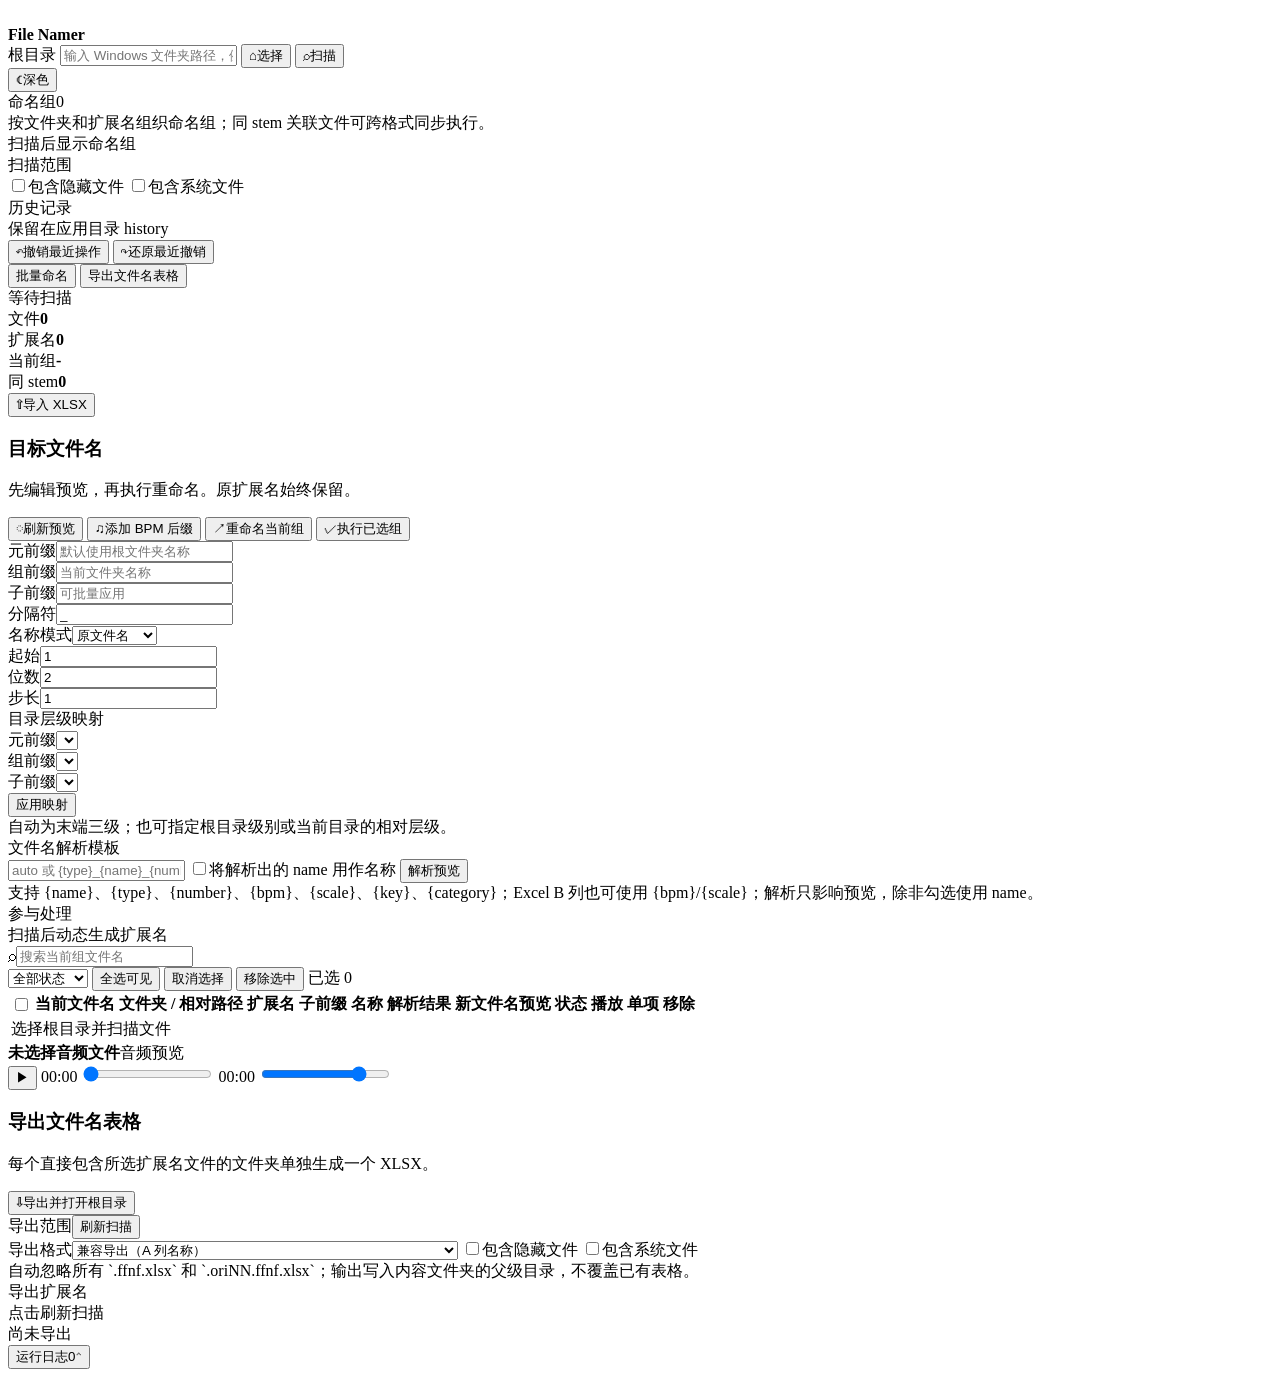
==== webui/index.html @ 1ccc3161 "Initial commit: original version" ====
<!doctype html>
<html lang="zh-CN">
<head>
  <meta charset="utf-8">
  <meta name="viewport" content="width=device-width, initial-scale=1">
  <meta name="author" content="ColdLightVibe">
  <meta name="version" content="1.0">
  <title>File Namer</title>
  <link rel="icon" type="image/png" href="/assets/logo.png">
  <link rel="stylesheet" href="/assets/styles.css">
</head>
<body>
  <div class="app-shell">
    <header class="topbar">
      <div class="brand-mark" aria-label="File Namer">
        <div class="brand-icon"><img src="/assets/logo.png" alt=""></div>
        <div><strong>File Namer</strong></div>
      </div>
      <div class="root-control">
        <label for="rootPath">根目录</label>
        <input id="rootPath" type="text" placeholder="输入 Windows 文件夹路径，例如 D:\\Samples" autocomplete="off">
        <button class="button button-quiet" id="pickFolder" title="打开 Windows 文件夹选择器"><span class="icon">⌂</span>选择</button>
        <button class="button button-primary" id="scanButton"><span class="icon">⌕</span>扫描</button>
      </div>
      <button class="button button-quiet theme-toggle" id="themeToggle" title="切换深色模式"><span class="icon" id="themeIcon">☾</span><span id="themeLabel">深色</span></button>
      <!-- <div class="top-status"><span class="status-dot"></span><span>离线运行</span></div> -->
    </header>

    <main class="workspace">
      <aside class="sidebar">
        <div class="side-heading"><span>命名组</span><span class="count-pill" id="groupCount">0</span></div>
        <div class="side-note">按文件夹和扩展名组织命名组；同 stem 关联文件可跨格式同步执行。</div>
        <div id="groupList" class="group-list empty-state">扫描后显示命名组</div>
        <div class="side-divider"></div>
        <div class="side-heading"><span>扫描范围</span></div>
        <label class="check-row"><input id="includeHidden" type="checkbox"><span>包含隐藏文件</span></label>
        <label class="check-row"><input id="includeSystem" type="checkbox"><span>包含系统文件</span></label>
        <div class="side-footer">
          <div class="side-foot-label">历史记录</div>
          <div class="side-foot-value">保留在应用目录 history</div>
          <button class="button button-outline full-width" id="undoButton"><span class="icon">↶</span>撤销最近操作</button>
          <button class="button button-outline full-width" id="redoButton"><span class="icon">↷</span>还原最近撤销</button>
        </div>
      </aside>
      <div class="sidebar-resizer" id="sidebarResizer" title="拖动调整命名组栏宽度" aria-label="调整命名组栏宽度"></div>

      <section class="content">
        <div class="view-tabs" role="tablist">
          <button class="view-tab active" data-view="rename" role="tab">批量命名</button>
          <button class="view-tab" data-view="export" role="tab">导出文件名表格</button>
          <div class="view-spacer"></div>
          <div class="scan-summary" id="scanSummary">等待扫描</div>
        </div>

        <section id="renameView" class="view-panel active">
          <div class="summary-strip">
            <div><span class="metric-label">文件</span><strong id="fileMetric">0</strong></div>
            <div><span class="metric-label">扩展名</span><strong id="extensionMetric">0</strong></div>
            <div><span class="metric-label">当前组</span><strong id="currentGroupMetric">-</strong></div>
            <div><span class="metric-label">同 stem</span><strong id="associationMetric">0</strong></div>
            <div class="summary-spacer"></div>
            <button class="button button-outline" id="importExcel"><span class="icon">⇧</span>导入 XLSX</button>
            <input id="excelFile" type="file" accept=".xlsx" hidden>
          </div>

          <div class="section-heading">
            <div><h1>目标文件名</h1><p>先编辑预览，再执行重命名。原扩展名始终保留。</p></div>
            <div class="heading-actions">
              <button class="button button-quiet" id="previewButton"><span class="icon">◌</span>刷新预览</button>
              <button class="button button-quiet" id="addBpmSuffixButton" title="按音频或 MIDI 的 metadata/文件名添加 BPM 后缀"><span class="icon">♫</span>添加 BPM 后缀</button>
              <button class="button button-primary" id="renameGroupButton"><span class="icon">↗</span>重命名当前组</button>
              <button class="button button-dark" id="renameAllButton"><span class="icon">✓</span>执行已选组</button>
            </div>
          </div>

          <div class="settings-panel">
            <div class="field field-wide"><label>元前缀</label><input id="metaPrefix" type="text" placeholder="默认使用根文件夹名称"></div>
            <div class="field field-wide"><label>组前缀</label><input id="groupPrefix" type="text" placeholder="当前文件夹名称"></div>
            <div class="field"><label>子前缀</label><input id="childPrefix" type="text" placeholder="可批量应用"></div>
            <div class="field small-field"><label>分隔符</label><input id="separator" type="text" value="_" maxlength="8"></div>
            <div class="field mode-field"><label>名称模式</label><select id="nameMode"><option value="original">原文件名</option><option value="numeric">数字编号</option><option value="excel">Excel 名称</option></select></div>
            <div class="numeric-fields hidden" id="numericFields">
              <div class="field compact"><label>起始</label><input id="numericStart" type="number" value="1" min="0"></div>
              <div class="field compact"><label>位数</label><input id="numericWidth" type="number" value="2" min="1"></div>
              <div class="field compact"><label>步长</label><input id="numericStep" type="number" value="1"></div>
            </div>
            <div class="mapping-panel">
              <div class="mapping-title">目录层级映射</div>
              <div class="mapping-fields">
                <div class="field compact"><label>元前缀</label><select id="metaLevel"></select></div>
                <div class="field compact"><label>组前缀</label><select id="groupLevel"></select></div>
                <div class="field compact"><label>子前缀</label><select id="childLevel"></select></div>
                <button class="button button-quiet" id="applyMappingButton">应用映射</button>
              </div>
              <div class="mapping-help">自动为末端三级；也可指定根目录级别或当前目录的相对层级。</div>
            </div>
            <div class="parse-panel">
              <div class="parse-title">文件名解析模板</div>
              <div class="parse-controls">
                <input id="parseTemplate" type="text" placeholder="auto 或 {type}_{name}_{number}_{bpm}">
                <label class="check-row"><input id="parseUseName" type="checkbox"><span>将解析出的 name 用作名称</span></label>
                <button class="button button-quiet" id="parsePreviewButton">解析预览</button>
              </div>
              <div class="parse-help">支持 {name}、{type}、{number}、{bpm}、{scale}、{key}、{category}；Excel B 列也可使用 {bpm}/{scale}；解析只影响预览，除非勾选使用 name。</div>
            </div>
          </div>

          <div class="extension-bar">
            <span class="bar-label">参与处理</span>
            <div id="extensionFilters" class="chip-list"><span class="muted">扫描后动态生成扩展名</span></div>
          </div>

          <div class="table-toolbar">
            <div class="search-wrap"><span class="search-icon">⌕</span><input id="searchInput" type="search" placeholder="搜索当前组文件名"></div>
            <select id="statusFilter"><option value="all">全部状态</option><option value="Ready">Ready</option><option value="Renamed">Renamed</option><option value="Conflict">Conflict</option><option value="Skipped">Skipped</option><option value="未匹配">未匹配</option><option value="Error">Error</option></select>
            <button class="button button-quiet" id="selectVisible">全选可见</button>
            <button class="button button-quiet" id="deselectVisible">取消选择</button>
            <button class="button button-quiet" id="removeSelected">移除选中</button>
            <span class="toolbar-spacer"></span><span id="selectedMetric" class="selected-metric">已选 0</span>
          </div>

          <div class="table-shell">
            <table class="file-table">
              <thead><tr><th class="check-col"><input type="checkbox" id="selectAll"></th><th>当前文件名</th><th>文件夹 / 相对路径</th><th>扩展名</th><th>子前缀</th><th>名称</th><th>解析结果</th><th>新文件名预览</th><th>状态</th><th class="action-col">播放</th><th class="action-col">单项</th><th class="action-col">移除</th></tr></thead>
              <tbody id="fileRows"><tr><td colspan="12" class="empty-row">选择根目录并扫描文件</td></tr></tbody>
            </table>
          </div>

          <div class="audio-panel">
            <div class="audio-title"><div><strong id="audioName">未选择音频文件</strong><span id="audioMeta">音频预览</span></div></div>
            <audio id="audioPlayer" preload="metadata"></audio>
            <div class="audio-controls">
              <button class="audio-control-button" id="audioPlay" title="播放或暂停音频">▶</button>
              <span class="audio-time" id="audioCurrent">00:00</span>
              <input class="audio-seek" id="audioSeek" type="range" min="0" max="1000" value="0" step="1" aria-label="音频进度">
              <span class="audio-time" id="audioDuration">00:00</span>
              <label class="volume-control" title="音量"><input id="audioVolume" type="range" min="0" max="1" value="0.8" step="0.01" aria-label="音量"></label>
            </div>
          </div>
        </section>

        <section id="exportView" class="view-panel">
          <div class="section-heading export-heading"><div><h1>导出文件名表格</h1><p>每个直接包含所选扩展名文件的文件夹单独生成一个 XLSX。</p></div><button class="button button-primary" id="exportButton"><span class="icon">⇩</span>导出并打开根目录</button></div>
          <div class="export-options">
            <div class="export-option-head"><span>导出范围</span><button class="button button-quiet" id="exportScanButton">刷新扫描</button></div>
            <label class="field export-mode-field"><span>导出格式</span><select id="exportMode"><option value="compat">兼容导出（A 列名称）</option><option value="detail">详细导出（SourceName / NewName / Metadata / Summary）</option></select></label>
            <label class="check-row"><input id="exportHidden" type="checkbox"><span>包含隐藏文件</span></label>
            <label class="check-row"><input id="exportSystem" type="checkbox"><span>包含系统文件</span></label>
            <div class="export-help">自动忽略所有 `.ffnf.xlsx` 和 `.oriNN.ffnf.xlsx`；输出写入内容文件夹的父级目录，不覆盖已有表格。</div>
          </div>
          <div class="export-extension-section"><div class="section-label">导出扩展名</div><div id="exportExtensions" class="chip-list"><span class="muted">点击刷新扫描</span></div></div>
          <div id="exportResults" class="export-results empty-state">尚未导出</div>
        </section>
      </section>
    </main>

    <section class="log-drawer" id="logDrawer">
      <div class="log-resizer" id="logResizer" title="拖动调整日志高度" aria-label="调整日志高度"></div>
      <button class="log-toggle" id="logToggle"><span>运行日志</span><span id="logCount">0</span><span class="chevron">⌃</span></button>
      <div class="log-body" id="logBody"></div>
    </section>
  </div>
  <div id="toast" class="toast" role="status"></div>
  <script src="/assets/app.js"></script>
</body>
</html>
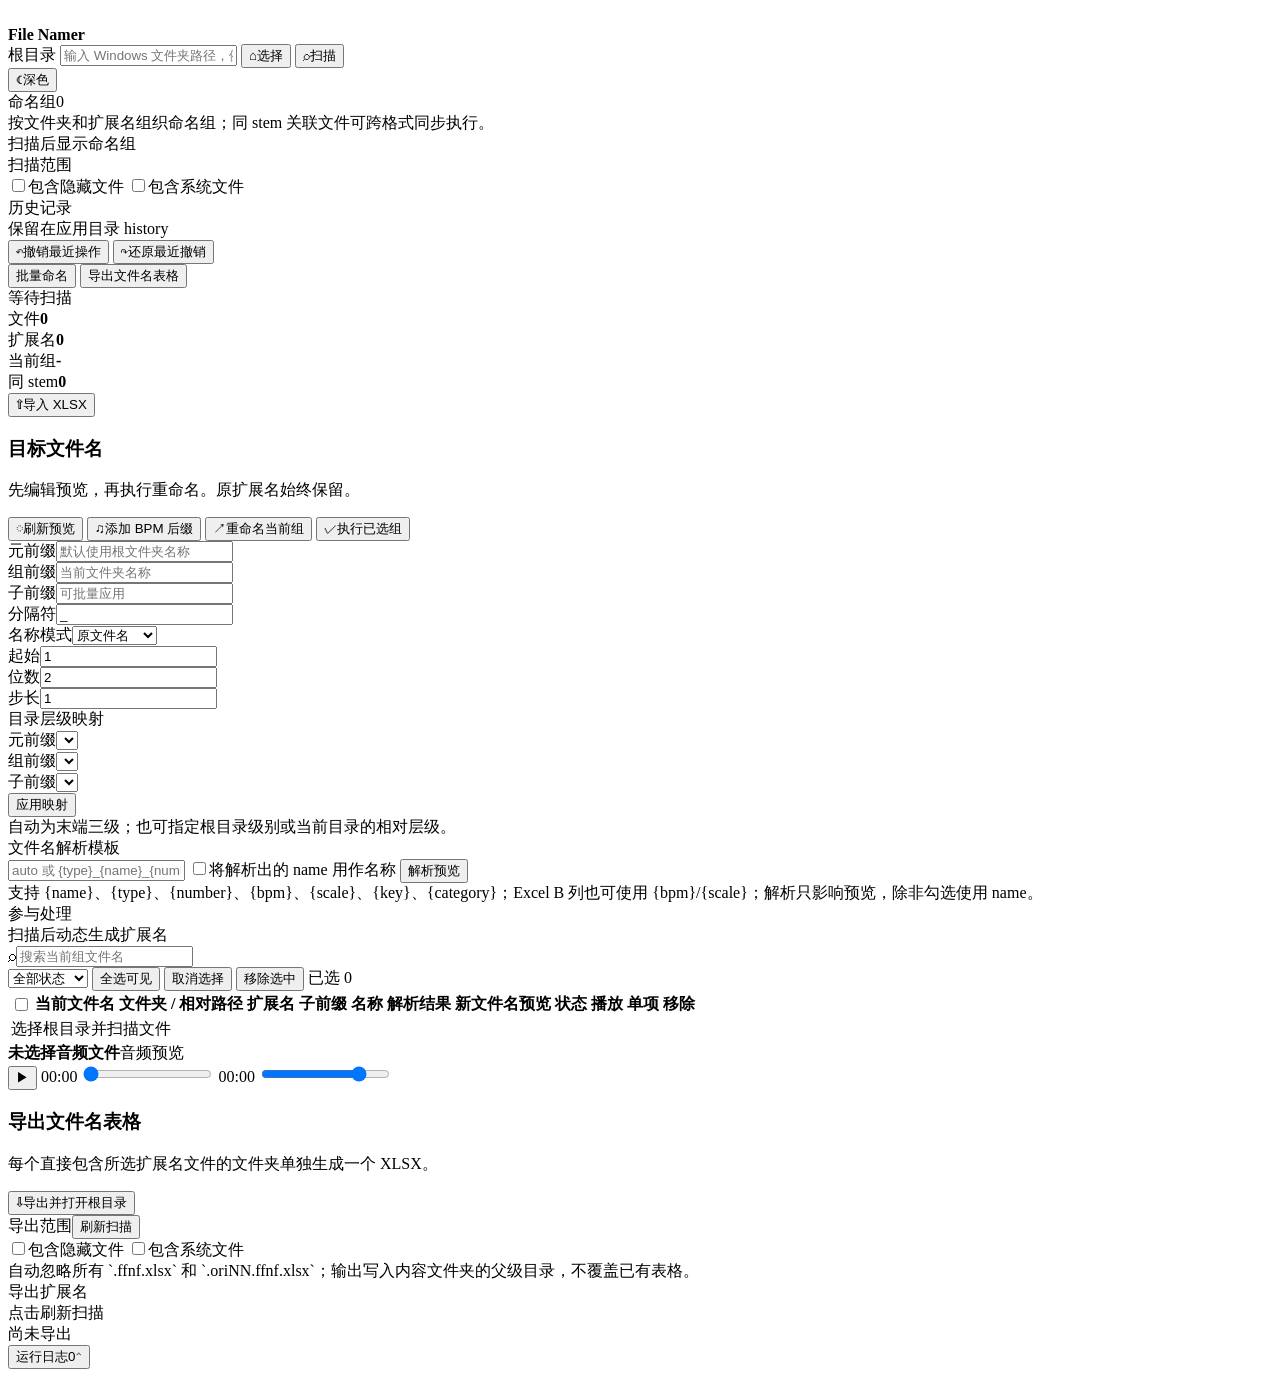
==== commit 36cf1934: "refactor and new feature: new api for adapting more workflow" ====
--- a/webui/index.html
+++ b/webui/index.html
@@ -143,7 +143,6 @@
           <div class="section-heading export-heading"><div><h1>导出文件名表格</h1><p>每个直接包含所选扩展名文件的文件夹单独生成一个 XLSX。</p></div><button class="button button-primary" id="exportButton"><span class="icon">⇩</span>导出并打开根目录</button></div>
           <div class="export-options">
             <div class="export-option-head"><span>导出范围</span><button class="button button-quiet" id="exportScanButton">刷新扫描</button></div>
-            <label class="field export-mode-field"><span>导出格式</span><select id="exportMode"><option value="compat">兼容导出（A 列名称）</option><option value="detail">详细导出（SourceName / NewName / Metadata / Summary）</option></select></label>
             <label class="check-row"><input id="exportHidden" type="checkbox"><span>包含隐藏文件</span></label>
             <label class="check-row"><input id="exportSystem" type="checkbox"><span>包含系统文件</span></label>
             <div class="export-help">自动忽略所有 `.ffnf.xlsx` 和 `.oriNN.ffnf.xlsx`；输出写入内容文件夹的父级目录，不覆盖已有表格。</div>
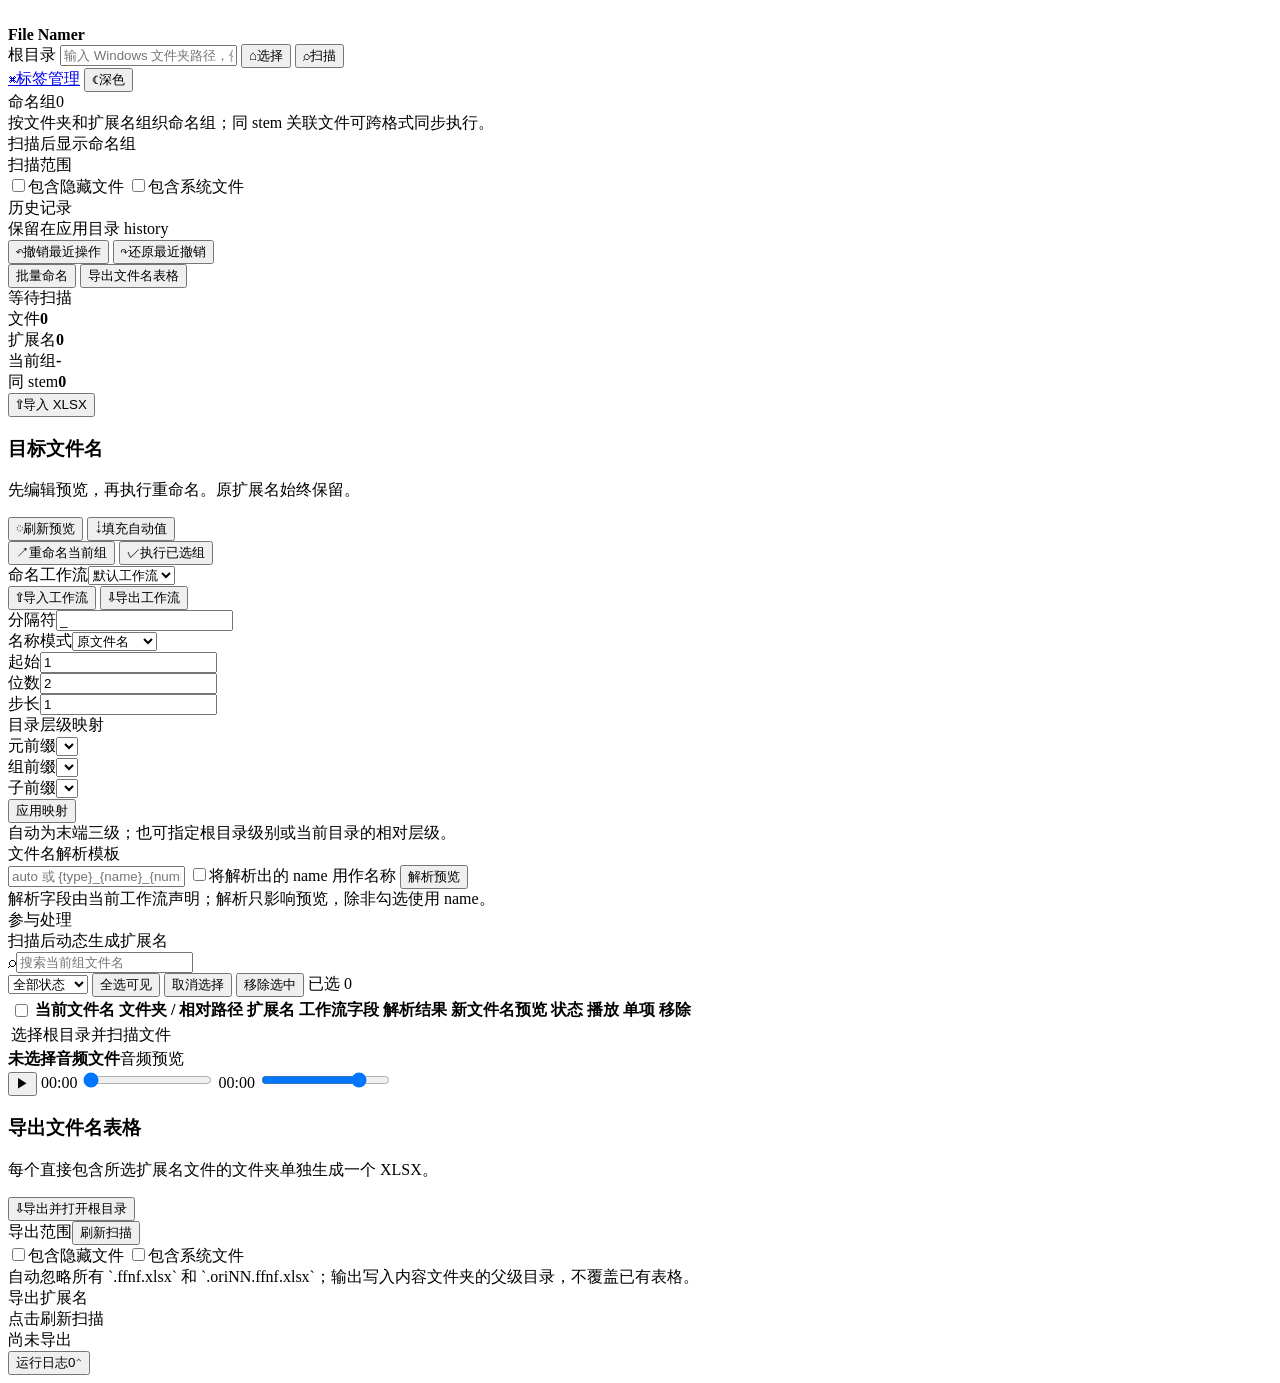
==== commit 4e07f010: "new feature realized: workflow, and workflow viber" ====
--- a/webui/index.html
+++ b/webui/index.html
@@ -22,6 +22,7 @@
         <button class="button button-quiet" id="pickFolder" title="打开 Windows 文件夹选择器"><span class="icon">⌂</span>选择</button>
         <button class="button button-primary" id="scanButton"><span class="icon">⌕</span>扫描</button>
       </div>
+      <a class="button button-quiet" id="openTagManager" href="/tag-manager?workflow=default" target="tag-manager" title="打开快捷标签管理器"><span class="icon">⌘</span>标签管理</a>
       <button class="button button-quiet theme-toggle" id="themeToggle" title="切换深色模式"><span class="icon" id="themeIcon">☾</span><span id="themeLabel">深色</span></button>
       <!-- <div class="top-status"><span class="status-dot"></span><span>离线运行</span></div> -->
     </header>
@@ -67,16 +68,22 @@
             <div><h1>目标文件名</h1><p>先编辑预览，再执行重命名。原扩展名始终保留。</p></div>
             <div class="heading-actions">
               <button class="button button-quiet" id="previewButton"><span class="icon">◌</span>刷新预览</button>
-              <button class="button button-quiet" id="addBpmSuffixButton" title="按音频或 MIDI 的 metadata/文件名添加 BPM 后缀"><span class="icon">♫</span>添加 BPM 后缀</button>
+              <button class="button button-quiet" id="fillWorkflowButton" title="将所有未手工修改的候选值一次写入"><span class="icon">⇣</span>填充自动值</button>
+              <div class="workflow-actions" id="workflowActions"></div>
               <button class="button button-primary" id="renameGroupButton"><span class="icon">↗</span>重命名当前组</button>
               <button class="button button-dark" id="renameAllButton"><span class="icon">✓</span>执行已选组</button>
             </div>
           </div>
 
           <div class="settings-panel">
-            <div class="field field-wide"><label>元前缀</label><input id="metaPrefix" type="text" placeholder="默认使用根文件夹名称"></div>
-            <div class="field field-wide"><label>组前缀</label><input id="groupPrefix" type="text" placeholder="当前文件夹名称"></div>
-            <div class="field"><label>子前缀</label><input id="childPrefix" type="text" placeholder="可批量应用"></div>
+            <div class="workflow-toolbar">
+              <div class="field workflow-select-field"><label for="workflowSelect">命名工作流</label><select id="workflowSelect"><option value="default">默认工作流</option></select></div>
+              <button class="button button-quiet" id="importWorkflow" title="导入 .ffnf-workflow 或 workflow.json"><span class="icon">⇧</span>导入工作流</button>
+              <button class="button button-quiet" id="exportWorkflow" title="导出当前工作流"><span class="icon">⇩</span>导出工作流</button>
+              <input id="workflowFile" type="file" accept=".ffnf-workflow,.json,application/json" hidden>
+              <span class="workflow-description" id="workflowDescription"></span>
+            </div>
+            <div class="workflow-fields-panel" id="workflowFields"></div>
             <div class="field small-field"><label>分隔符</label><input id="separator" type="text" value="_" maxlength="8"></div>
             <div class="field mode-field"><label>名称模式</label><select id="nameMode"><option value="original">原文件名</option><option value="numeric">数字编号</option><option value="excel">Excel 名称</option></select></div>
             <div class="numeric-fields hidden" id="numericFields">
@@ -97,11 +104,11 @@
             <div class="parse-panel">
               <div class="parse-title">文件名解析模板</div>
               <div class="parse-controls">
-                <input id="parseTemplate" type="text" placeholder="auto 或 {type}_{name}_{number}_{bpm}">
+                <input id="parseTemplate" type="text" placeholder="auto 或 {type}_{name}_{number}">
                 <label class="check-row"><input id="parseUseName" type="checkbox"><span>将解析出的 name 用作名称</span></label>
                 <button class="button button-quiet" id="parsePreviewButton">解析预览</button>
               </div>
-              <div class="parse-help">支持 {name}、{type}、{number}、{bpm}、{scale}、{key}、{category}；Excel B 列也可使用 {bpm}/{scale}；解析只影响预览，除非勾选使用 name。</div>
+              <div class="parse-help" id="parseHelp">解析字段由当前工作流声明；解析只影响预览，除非勾选使用 name。</div>
             </div>
           </div>
 
@@ -121,8 +128,8 @@
 
           <div class="table-shell">
             <table class="file-table">
-              <thead><tr><th class="check-col"><input type="checkbox" id="selectAll"></th><th>当前文件名</th><th>文件夹 / 相对路径</th><th>扩展名</th><th>子前缀</th><th>名称</th><th>解析结果</th><th>新文件名预览</th><th>状态</th><th class="action-col">播放</th><th class="action-col">单项</th><th class="action-col">移除</th></tr></thead>
-              <tbody id="fileRows"><tr><td colspan="12" class="empty-row">选择根目录并扫描文件</td></tr></tbody>
+              <thead><tr><th class="check-col"><input type="checkbox" id="selectAll"></th><th>当前文件名</th><th>文件夹 / 相对路径</th><th>扩展名</th><th>工作流字段</th><th>解析结果</th><th>新文件名预览</th><th>状态</th><th class="action-col">播放</th><th class="action-col">单项</th><th class="action-col">移除</th></tr></thead>
+              <tbody id="fileRows"><tr><td colspan="11" class="empty-row">选择根目录并扫描文件</td></tr></tbody>
             </table>
           </div>
 
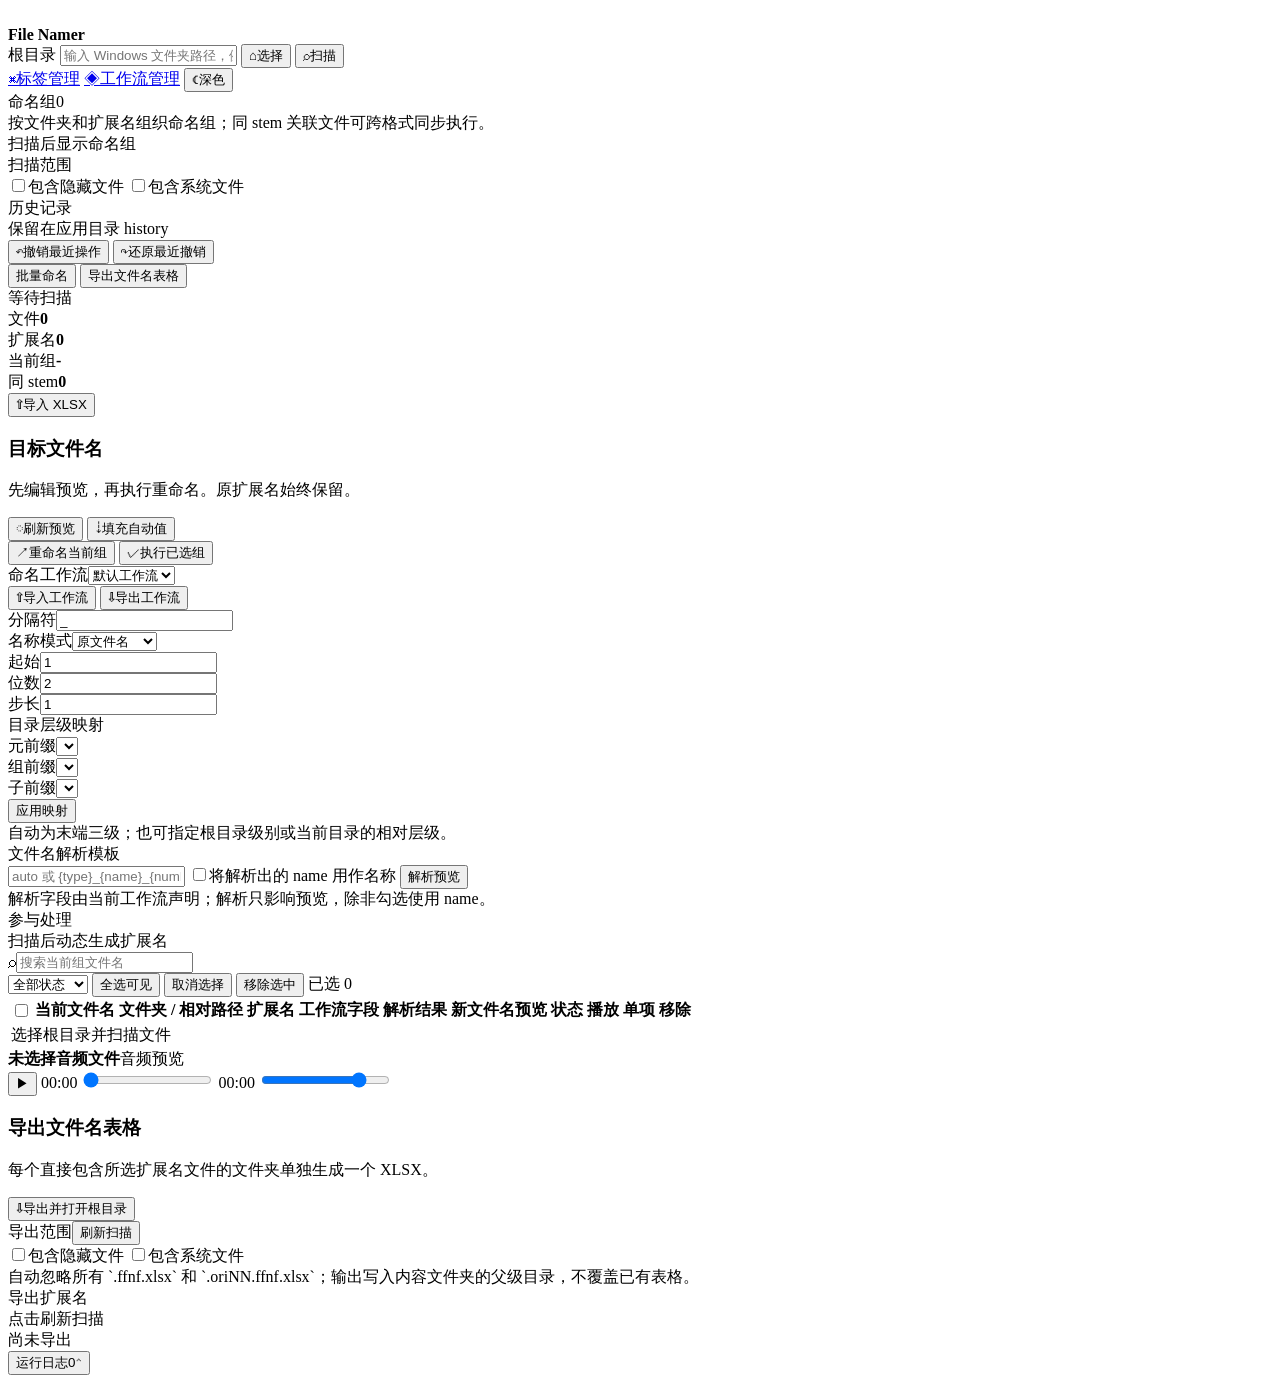
==== commit 273430b4: "feat(workflow): workflow management page with import preflight, enable, uninstall, purge Backend: - " ====
--- a/webui/index.html
+++ b/webui/index.html
@@ -23,6 +23,7 @@
         <button class="button button-primary" id="scanButton"><span class="icon">⌕</span>扫描</button>
       </div>
       <a class="button button-quiet" id="openTagManager" href="/tag-manager?workflow=default" target="tag-manager" title="打开快捷标签管理器"><span class="icon">⌘</span>标签管理</a>
+      <a class="button button-quiet" id="openWorkflowManager" href="/workflow-manager" target="workflow-manager" title="导入、导出、停用与卸载工作流"><span class="icon">◈</span>工作流管理</a>
       <button class="button button-quiet theme-toggle" id="themeToggle" title="切换深色模式"><span class="icon" id="themeIcon">☾</span><span id="themeLabel">深色</span></button>
       <!-- <div class="top-status"><span class="status-dot"></span><span>离线运行</span></div> -->
     </header>
@@ -126,12 +127,26 @@
             <span class="toolbar-spacer"></span><span id="selectedMetric" class="selected-metric">已选 0</span>
           </div>
 
-          <div class="table-shell">
-            <table class="file-table">
-              <thead><tr><th class="check-col"><input type="checkbox" id="selectAll"></th><th>当前文件名</th><th>文件夹 / 相对路径</th><th>扩展名</th><th>工作流字段</th><th>解析结果</th><th>新文件名预览</th><th>状态</th><th class="action-col">播放</th><th class="action-col">单项</th><th class="action-col">移除</th></tr></thead>
+          <div class="table-shell" id="fileTableShell">
+            <table class="file-table" id="fileTable">
+              <colgroup>
+                <col data-column-id="selected" data-default-width="48">
+                <col data-column-id="current-name" data-default-width="170">
+                <col data-column-id="folder" data-default-width="150">
+                <col data-column-id="extension" data-default-width="72">
+                <col data-column-id="workflow" data-default-width="220">
+                <col data-column-id="parsed" data-default-width="170">
+                <col data-column-id="preview" data-default-width="200">
+                <col data-column-id="status" data-default-width="80">
+                <col data-column-id="play" data-default-width="52">
+                <col data-column-id="rename" data-default-width="58">
+                <col data-column-id="remove" data-default-width="58">
+              </colgroup>
+              <thead><tr><th class="check-col" data-column-id="selected"><span class="column-heading"><input type="checkbox" id="selectAll" aria-label="选择全部可见文件"></span></th><th data-column-id="current-name"><span class="column-heading">当前文件名</span></th><th data-column-id="folder"><span class="column-heading">文件夹 / 相对路径</span></th><th data-column-id="extension"><span class="column-heading">扩展名</span></th><th data-column-id="workflow"><span class="column-heading">工作流字段</span></th><th data-column-id="parsed"><span class="column-heading">解析结果</span></th><th data-column-id="preview"><span class="column-heading">新文件名预览</span></th><th data-column-id="status"><span class="column-heading">状态</span></th><th class="action-col" data-column-id="play"><span class="column-heading">播放</span></th><th class="action-col" data-column-id="rename"><span class="column-heading">单项</span></th><th class="action-col" data-column-id="remove"><span class="column-heading">移除</span></th></tr></thead>
               <tbody id="fileRows"><tr><td colspan="11" class="empty-row">选择根目录并扫描文件</td></tr></tbody>
             </table>
           </div>
+          <div class="table-height-resizer" id="fileTableHeightResizer" role="separator" aria-orientation="horizontal" aria-label="调整文件表格高度" tabindex="0" title="拖动调整表格高度；双击恢复默认高度"></div>
 
           <div class="audio-panel">
             <div class="audio-title"><div><strong id="audioName">未选择音频文件</strong><span id="audioMeta">音频预览</span></div></div>
